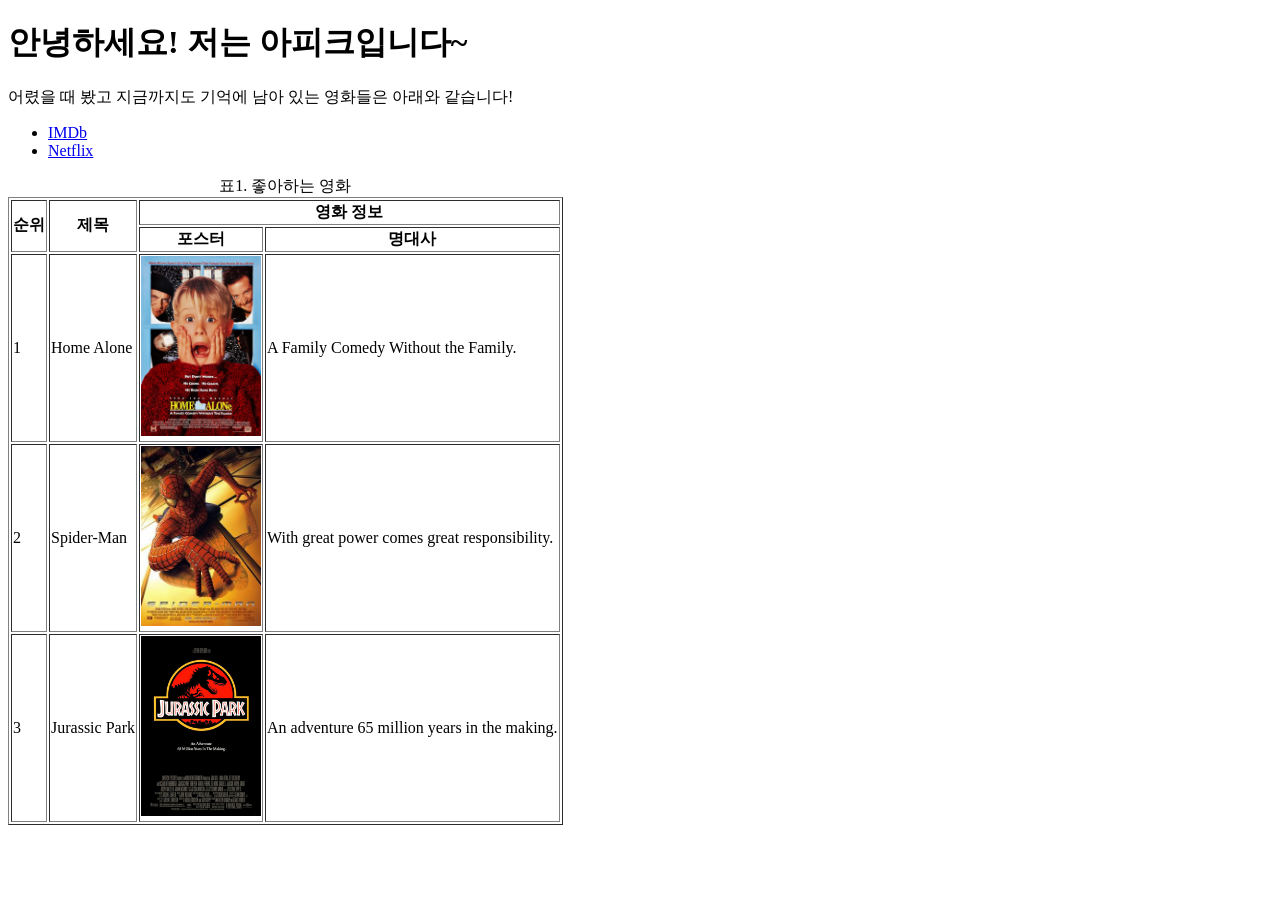
==== LAB1/index.html @ 1d90c909 "Initial commit" ====
<!DOCTYPE html>
<html lang="ko">

<head>
    <meta charset="UTF-8">
    <meta name="viewport" content="width=device-width, initial-scale=1.0">
    <title>제가 좋아하는 영화</title>
</head>

<body>
    <h1>안녕하세요! 저는 아피크입니다~</h1>

    <p>어렸을 때 봤고 지금까지도 기억에 남아 있는 영화들은 아래와 같습니다!</p>

    <ul>
        <li><a href="https://www.imdb.com/" target="_blank">IMDb</a></li>
        <li><a href="https://www.netflix.com/" target="_blank">Netflix</a></li>
    </ul>

    <table border="1">
        <caption>표1. 좋아하는 영화</caption>
        <tr>
            <th rowspan="2">순위</th>
            <th rowspan="2">제목</th>
            <th colspan="2">영화 정보</th>
        </tr>
        <tr>
            <th>포스터</th>
            <th>명대사</th>
        </tr>
        <tr>
            <td>1</td>
            <td>Home Alone</td>
            <td><img src="Home Alone.jpg" alt="Home Alone 포스터" width="120" height="180"></td>
            <td>A Family Comedy Without the Family.</td>
        </tr>
        <tr>
            <td>2</td>
            <td>Spider-Man</td>
            <td><img src="Spider-Man.jpg" alt="Spider-Man 포스터" width="120" height="180"></td>
            <td>With great power comes great responsibility.</td>
        </tr>
        <tr>
            <td>3</td>
            <td>Jurassic Park</td>
            <td><img src="Jurassic Park.jpg" alt="Jurassic Park 포스터" width="120" height="180"></td>
            <td>An adventure 65 million years in the making.</td>
        </tr>
    </table>
</body>

</html>
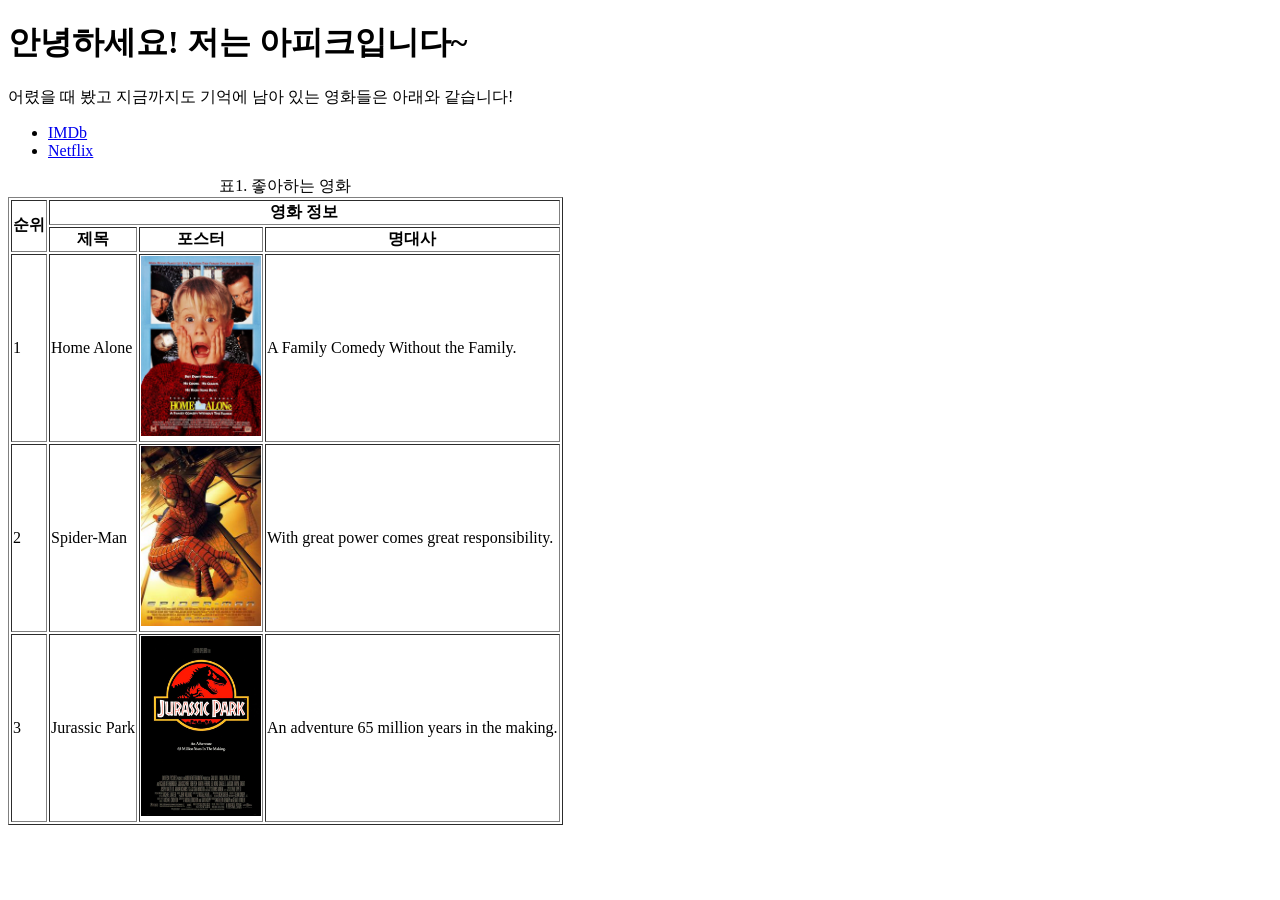
==== commit e2293ebe: "Fixed rowspan/colspan" ====
--- a/LAB1/index.html
+++ b/LAB1/index.html
@@ -21,10 +21,10 @@
         <caption>표1. 좋아하는 영화</caption>
         <tr>
             <th rowspan="2">순위</th>
-            <th rowspan="2">제목</th>
-            <th colspan="2">영화 정보</th>
+            <th colspan="3">영화 정보</th>
         </tr>
         <tr>
+            <th>제목</th>
             <th>포스터</th>
             <th>명대사</th>
         </tr>
